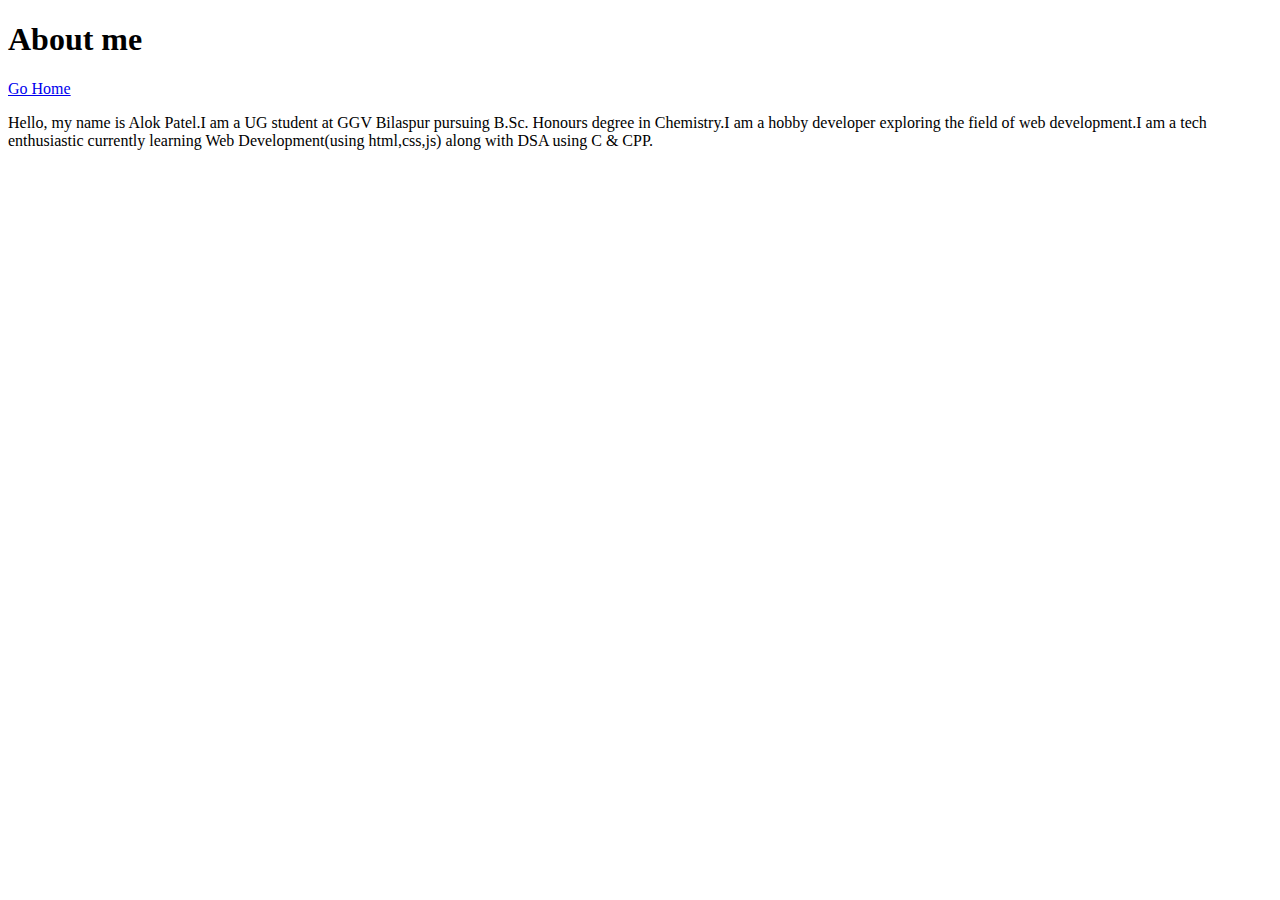
==== projects/bpage/about.html @ 47ef6526 "created projects" ====
<!doctype html>
<html>
    <head>
        <meta http-equiv="content-type" content="text/html; charset=utf-8" />
        <meta name="viewport" content="width=device-width, initial-scale=1.0" />
        <title>About me</title>
    </head>
    <body>
        <nav>
            <h1>About me</h1>
            <a href="index.html">Go Home</a>
        </nav>
        <section class="intro">
            <p>
                Hello, my name is Alok Patel.I am a UG student at GGV Bilaspur
                pursuing B.Sc. Honours degree in Chemistry.I am a hobby
                developer exploring the field of web development.I am a tech
                enthusiastic currently learning Web Development(using
                html,css,js) along with DSA using C & CPP.
            </p>
        </section>
    </body>
</html>
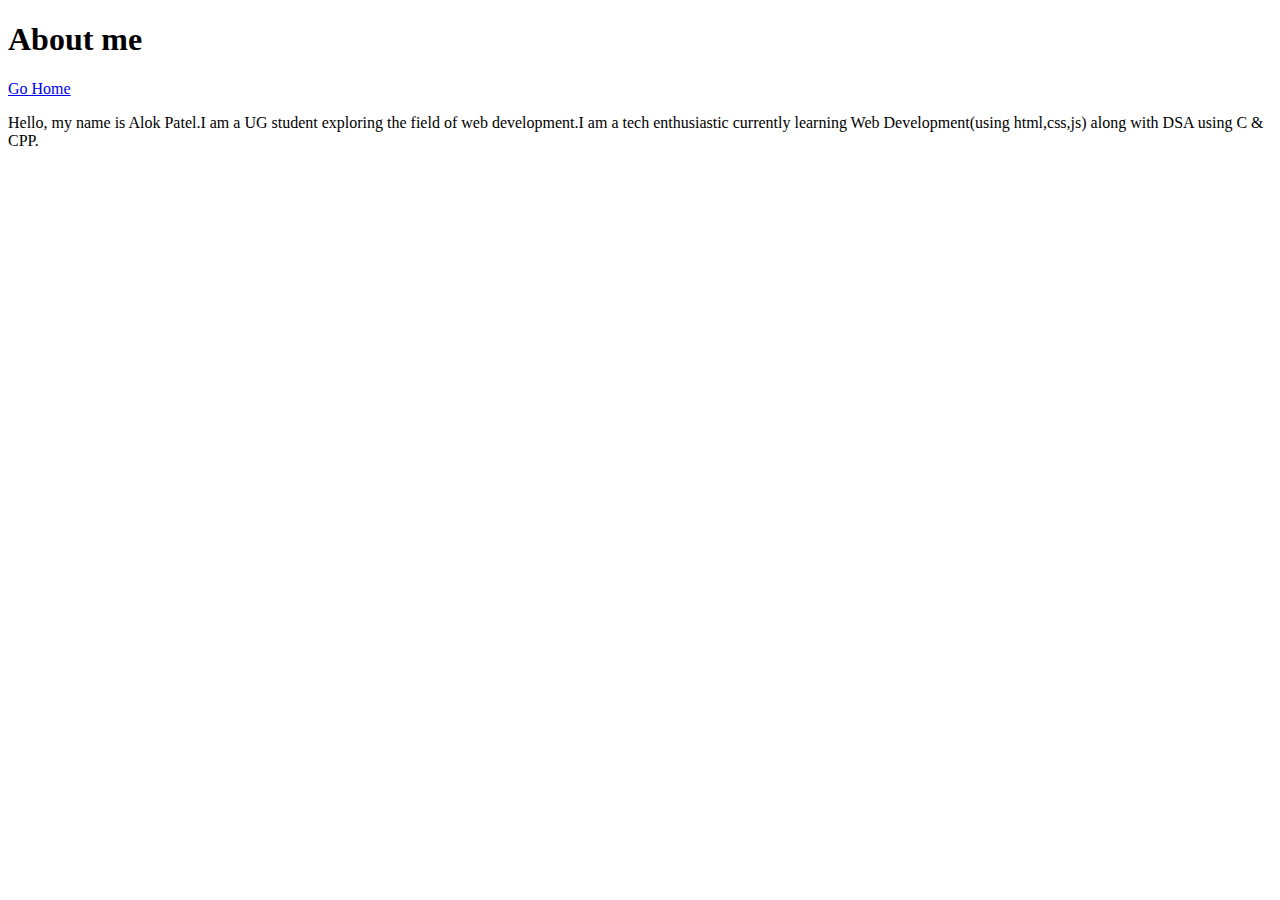
==== commit 99ea25b6: "added basic blog page" ====
--- a/projects/bpage/about.html
+++ b/projects/bpage/about.html
@@ -12,9 +12,8 @@
         </nav>
         <section class="intro">
             <p>
-                Hello, my name is Alok Patel.I am a UG student at GGV Bilaspur
-                pursuing B.Sc. Honours degree in Chemistry.I am a hobby
-                developer exploring the field of web development.I am a tech
+                Hello, my name is Alok Patel.I am a UG student 
+                exploring the field of web development.I am a tech
                 enthusiastic currently learning Web Development(using
                 html,css,js) along with DSA using C & CPP.
             </p>
